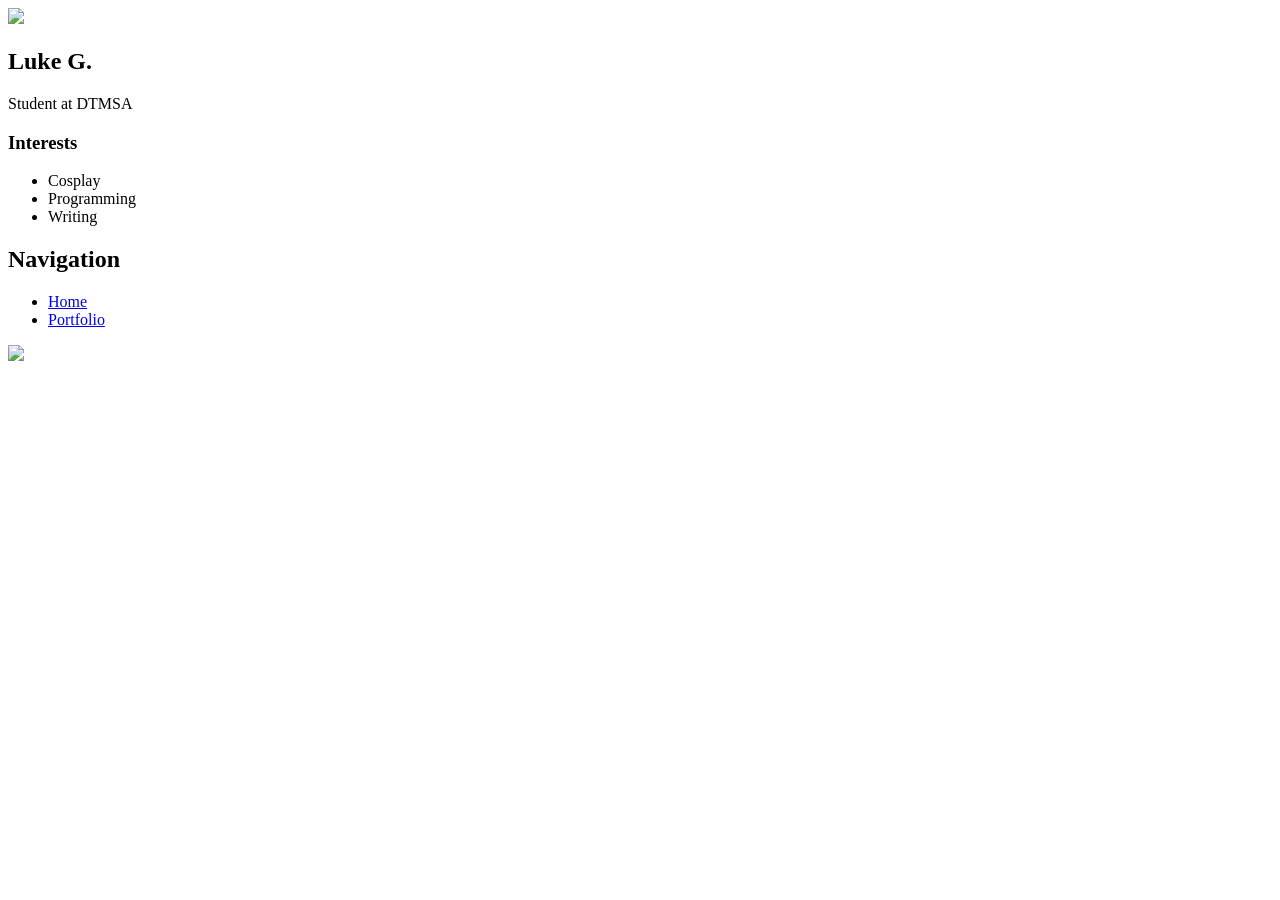
==== index.html @ 9380e420 "git" ====
<!DOCTYPE HTML>
<html>
   <head>
    <title>Luke G.</title>
    
   </head>
  <body>
     <div>
        <main>
          <div>
         <!--googoogaga slidebar-->
         <img src="https://encrypted-tbn0.gstatic.com/images?q=tbn:ANd9GcSA8FH8OYMw2Wq5mA6yeoRQ8xtYYHPz8d-rEg&s">
          </div>
          <!--googoogaga content-->
          <div>
           <h2>Luke G.</h2>
           <p>Student at DTMSA</p>
           <!--Interests-->
           <div>
            <h3>Interests</h3>
            <ul>
                <li>Cosplay</li>
                <li>Programming</li>
                <li>Writing</li>
            </ul>
           </div>
          </div>
   
          
        
        </main>

        <nav>
<h1>Navigation</h1>
<ul>
   <li><a href="index.html">Home</a></li>
   <li><a href="portfolio.html">Portfolio</a></li>
</ul>
<div>
   <img src="https://encrypted-tbn0.gstatic.com/images?q=tbn:ANd9GcTOdH6ixK-9O_o-VoHE_Yq_aCtyCIoVzO4Kkg&s">
</div>
        </nav>
     </div>
  </body>
</html>
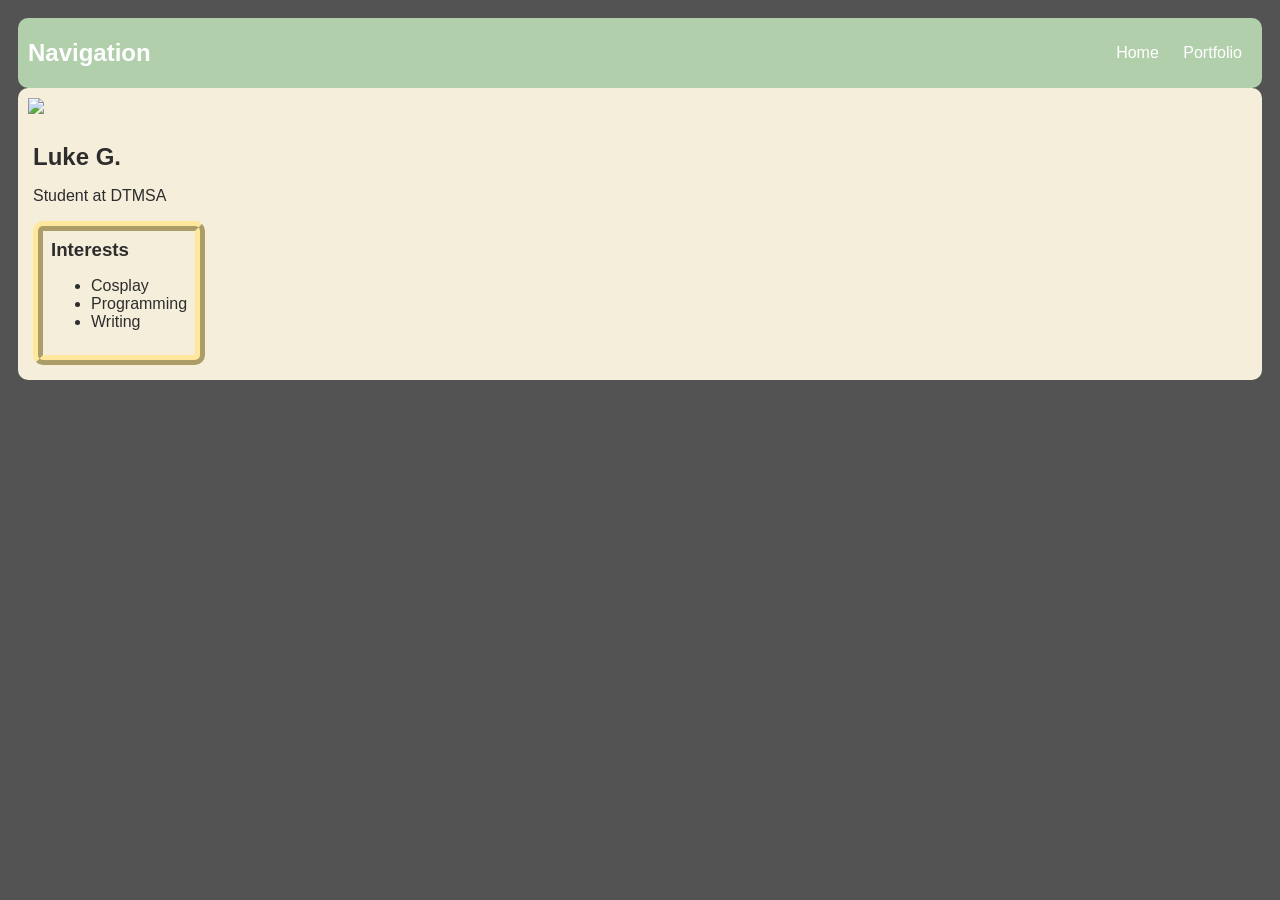
==== commit fe5e1206: "submission Luke G" ====
--- a/index.html
+++ b/index.html
@@ -2,21 +2,35 @@
 <html>
    <head>
     <title>Luke G.</title>
+    <link rel="stylesheet" href="style.css">
     
    </head>
   <body>
+   <div id="all contents">
+   <nav>
+      <h1>Navigation</h1>
+      <ul>
+         <div>
+         <li class="nav-li"><a href="index.html">Home</a>
+         </li>
+         <li class="nav-li"><a href="portfolio.html">Portfolio</a>
+         </li>
+      </ul>
+   </div>
+ </nav>
      <div>
         <main>
           <div>
          <!--googoogaga slidebar-->
+         <div class="sidebar">
          <img src="https://encrypted-tbn0.gstatic.com/images?q=tbn:ANd9GcSA8FH8OYMw2Wq5mA6yeoRQ8xtYYHPz8d-rEg&s">
           </div>
           <!--googoogaga content-->
-          <div>
+          <div class="content">
            <h2>Luke G.</h2>
            <p>Student at DTMSA</p>
            <!--Interests-->
-           <div>
+           <div id="interests">
             <h3>Interests</h3>
             <ul>
                 <li>Cosplay</li>
@@ -25,21 +39,7 @@
             </ul>
            </div>
           </div>
-   
-          
-        
         </main>
-
-        <nav>
-<h1>Navigation</h1>
-<ul>
-   <li><a href="index.html">Home</a></li>
-   <li><a href="portfolio.html">Portfolio</a></li>
-</ul>
-<div>
-   <img src="https://encrypted-tbn0.gstatic.com/images?q=tbn:ANd9GcTOdH6ixK-9O_o-VoHE_Yq_aCtyCIoVzO4Kkg&s">
-</div>
-        </nav>
-     </div>
-  </body>
-</html>+      </div>
+   </body>
+ </html>
--- a/style.css
+++ b/style.css
@@ -0,0 +1,63 @@
+body {
+    background: rgb(83, 83, 83);
+    color: rgb(45, 45, 45);
+    padding: 10px;
+    font-family: arial;
+}
+#all-contents { 
+  max-width: 800px;
+    margin: auto;
+}
+
+/* navigation menu */
+nav { border-radius: 10px;
+    background: rgb(178, 207, 172);
+   margin: 0 auto;
+    display: flex;
+    margin-bottom: 0px;
+    padding: 10px;
+}
+h1 { 
+    display: flex;
+    align-items: center;
+    color: white;
+    flex: 1;
+    margin: 0;
+}
+#nav-ul {
+    list-style-image: none;
+}
+.nav-li {
+    display: inline-block;
+    padding: 0 10px;
+}
+a {
+    text-decoration: none;
+    color: #fff;
+}
+
+/* main container area beneath menu */
+main { border-radius: 10px;
+    background: rgb(245, 238, 219);
+    display: flex;
+}
+.sidebar {
+    margin-right: 25px;
+    padding: 10px;
+}
+.sidebar-img {
+    width: 200px;
+}
+.content {
+    flex: 1;
+    padding: 15px;
+}
+
+/* portfolio styles */
+#interests { border-radius: 10px;
+    border: 10px rgb(255, 232, 155) ridge;
+    padding: 8px;
+}
+h2, h3 {
+    margin: 0px;
+}
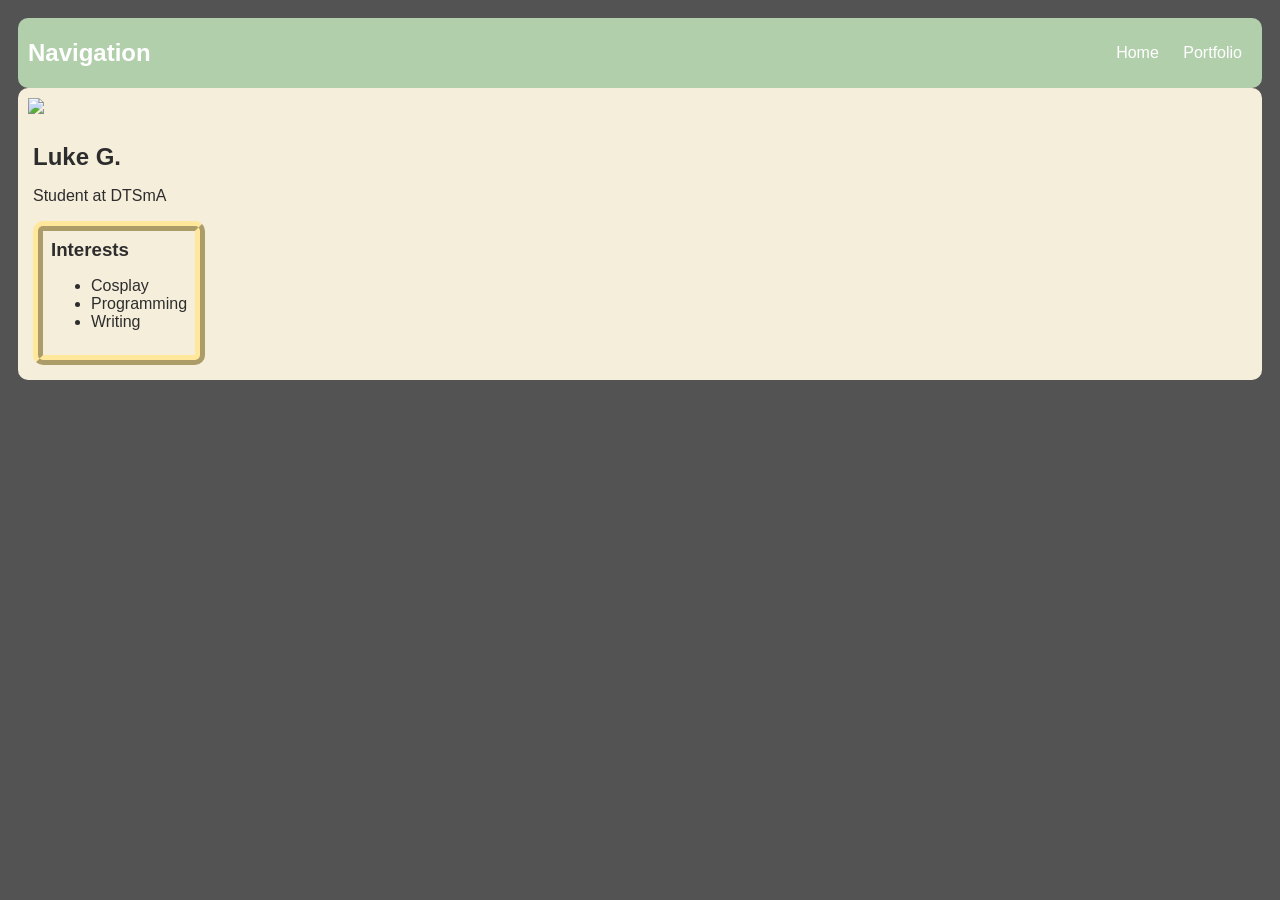
==== commit 6e726994: "message" ====
--- a/index.html
+++ b/index.html
@@ -22,13 +22,14 @@
         <main>
           <div>
          <!--googoogaga slidebar-->
-         <div class="sidebar">
+         <div class="sidebar
+         ">
          <img src="https://encrypted-tbn0.gstatic.com/images?q=tbn:ANd9GcSA8FH8OYMw2Wq5mA6yeoRQ8xtYYHPz8d-rEg&s">
           </div>
           <!--googoogaga content-->
           <div class="content">
            <h2>Luke G.</h2>
-           <p>Student at DTMSA</p>
+           <p>Student at DTSmA</p>
            <!--Interests-->
            <div id="interests">
             <h3>Interests</h3>
--- a/style.css
+++ b/style.css
@@ -61,3 +61,29 @@
 h2, h3 {
     margin: 0px;
 }
+
+ /* portfolio styles */
+ .content h1 {
+    color: black;
+}
+
+#portfolio {
+    list-style-type: none;
+    padding-left: 0;
+}
+
+#portfolio li {
+    background: #fff;
+    padding: 10px;
+    border-radius: 10px;
+    margin-bottom: 10px;
+}
+
+#portfolio li:hover {
+    background: #eee;
+}
+
+#portfolio a {
+    text-decoration: none;
+    color: #454545;
+}
